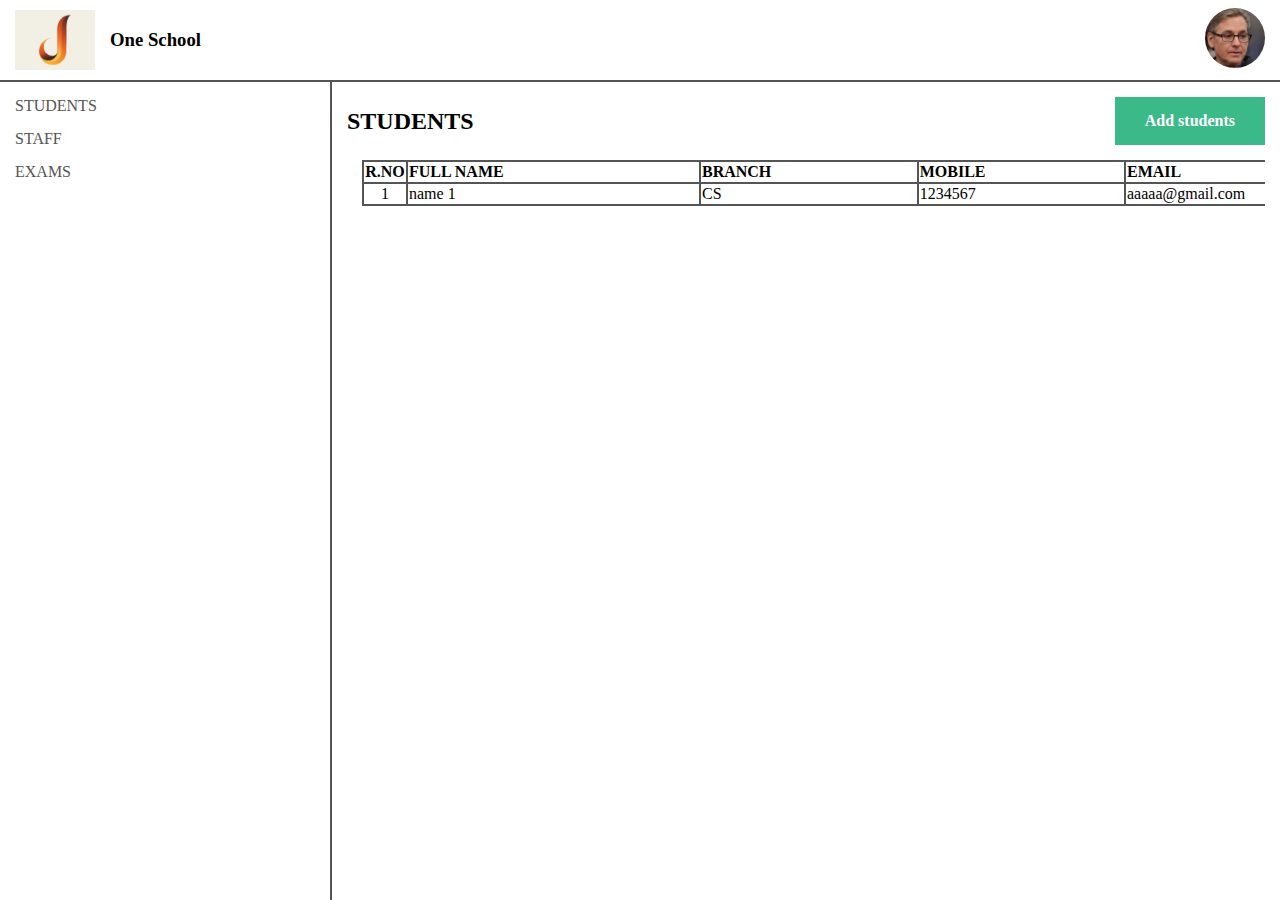
==== task5/index.html @ bd8435ea "task 5 complited" ====
<!DOCTYPE html>
<html lang="en">

<head>
    <meta charset="UTF-8">
    <meta http-equiv="x-compatible" content="IE=edge" />
    <meta name="viewport" content="width=device-width, initial-scale=1.0">
    <title>Document</title>
    <link rel="stylesheet" href="style.css">
</head>

<body>
    <div class="navbar">
        <div class="logo-container">
            <img src="image/logo.png" alt="logo" />
            <h3>One School</h2>
        </div>
        <div class="profile-container">
            <img src="image/task3.jpg" alt="profile pic">

        </div>
    </div>
    <div class="container">
        <div class="sidebar">
            <nav>
                <a href="#">students</a>
                <a href="#">staff</a>
                <a href="#">exams</a>
            </nav>
        </div>
        <div class="content">
            <div class="heading">
                <h2>students</h2>
                <a href="#" class="link-btn">Add students</a>
            </div>
            <div class="table-container">
                <table>
                    <tr>
                        <th>R.No</th>
                        <th>full name</th>
                        <th>branch</th>
                        <th>mobile</th>
                        <th>email</th>
                    </tr>
                    <tr>
                        <td>1</td>
                        <td>name 1</td>
                        <td>CS</td>
                        <td>1234567</td>
                        <td>aaaaa@gmail.com</td>
                    </tr>
                </table>
            </div>
        </div>
    </div>
</body>

</html>
---- task5/style.css ----
body {
    margin: 0 auto;
}

.navbar {
    height: 80px;
    border-bottom: 2px solid #555;
    display: flex;
    align-items: center;
    justify-content: space-between;
}

.logo-container,
.profile-container {
    width: auto;
}

.navbar img {
    height: 60px;
}

.logo-container h3 {
    display: inline-block;
}

.logo-container {
    display: flex;
    align-items: center;
}

.logo-container img {
    padding: 0 15px 0 15px;
}

.profile-container {
    padding: 15px;
}

.profile-container img {
    border-radius: 50%;
    width: 60px;
}

.container {
    width: calc(100vw);
    height: calc(100vh - 82px);
    overflow: hidden;
}

.sidebar {
    width: 300px;
    border-right: 2px solid #555;
    height: 100%;
    padding: 15px;
}

.sidebar nav {
    display: flex;
    flex-direction: column;
}

.content,
.sidebar {
    float: left;
}

nav a {
    padding-bottom: 15px;
    color: #555;
    text-decoration: none;
    text-transform: uppercase;
}

.content {
    height: 100%;
    width: calc(100% - 362px);
    padding: 15px;
}

.heading {
    display: flex;
    align-items: center;
    justify-content: space-between;
}

.heading h2 {
    display: inline-block;
    margin: 0;
    text-transform: uppercase;
}

.link-btn {
    background-color: #3cb989;
    color: #fff;
    font-weight: bold;
    /* font bold*/
    padding: 15px 30px;
    text-decoration: none;
}

.table-container {
    overflow: auto;
}

table {
    width: 100%;
    margin: 15px;
    border-collapse: collapse;
}

table,
th,
td {
    border: 2px solid #555;
}

th {
    text-transform: uppercase;
    text-align: left;
}

th:first-child,
td:first-child {
    text-align: center;
    width: 40px;
}

th:last-child,
td:last-child {
    width: 150px;
}
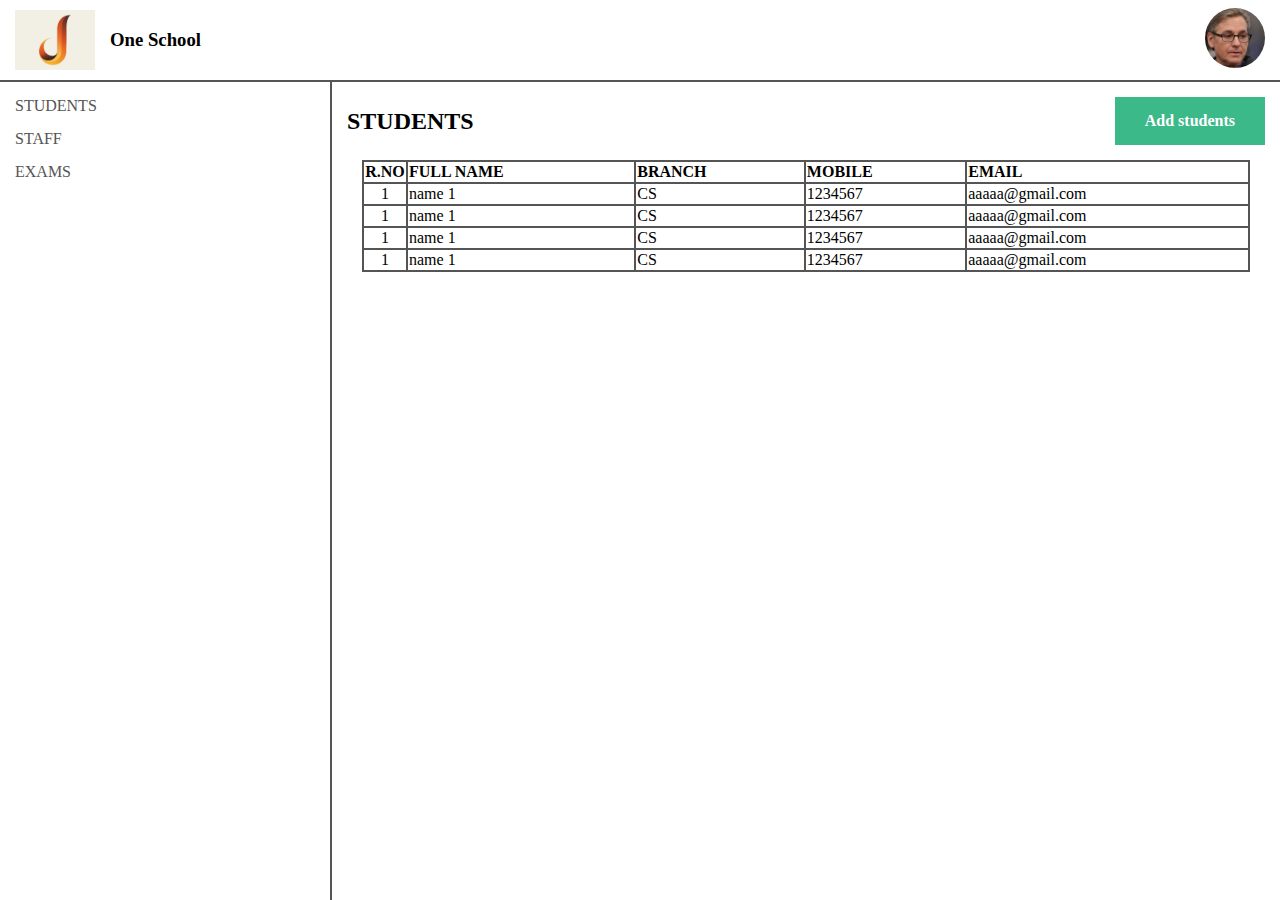
==== commit 5ce3cb6c: "task5 updated" ====
--- a/task5/index.html
+++ b/task5/index.html
@@ -49,6 +49,27 @@
                         <td>1234567</td>
                         <td>aaaaa@gmail.com</td>
                     </tr>
+                    <tr>
+                        <td>1</td>
+                        <td>name 1</td>
+                        <td>CS</td>
+                        <td>1234567</td>
+                        <td>aaaaa@gmail.com</td>
+                    </tr>
+                    <tr>
+                        <td>1</td>
+                        <td>name 1</td>
+                        <td>CS</td>
+                        <td>1234567</td>
+                        <td>aaaaa@gmail.com</td>
+                    </tr>
+                    <tr>
+                        <td>1</td>
+                        <td>name 1</td>
+                        <td>CS</td>
+                        <td>1234567</td>
+                        <td>aaaaa@gmail.com</td>
+                    </tr>
                 </table>
             </div>
         </div>
--- a/task5/style.css
+++ b/task5/style.css
@@ -103,7 +103,7 @@
 }
 
 table {
-    width: 100%;
+    width: calc(100% - 30px);
     margin: 15px;
     border-collapse: collapse;
 }
@@ -123,9 +123,4 @@
 td:first-child {
     text-align: center;
     width: 40px;
-}
-
-th:last-child,
-td:last-child {
-    width: 150px;
 }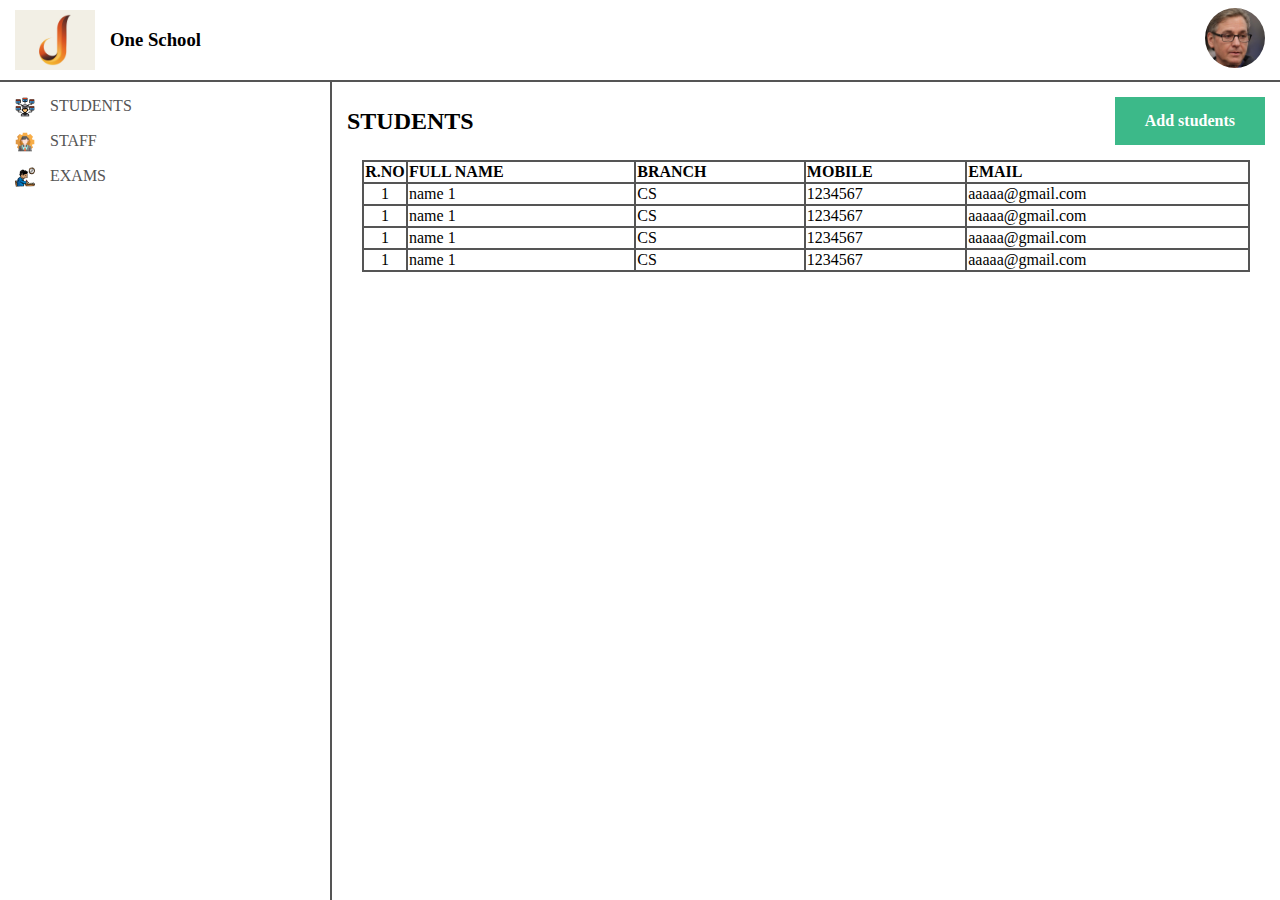
==== commit 99f7a640: "task 5 updated with icons and meidea view" ====
--- a/task5/index.html
+++ b/task5/index.html
@@ -7,6 +7,13 @@
     <meta name="viewport" content="width=device-width, initial-scale=1.0">
     <title>Document</title>
     <link rel="stylesheet" href="style.css">
+    <link rel="apple-touch-icon" sizes="180x180" href="image/apple-touch-icon.png">
+    <link rel="icon" type="image/png" sizes="32x32" href="image/favicon-32x32.png">
+    <link rel="icon" type="image/png" sizes="16x16" href="image/favicon-16x16.png">
+    <link rel="manifest" href="image/mstile-150x150.png">
+    <link rel="mask-icon" href="image/safari-pinned-tab.svg">
+    <meta name="msapplication-TileColor" content="#da532c">
+    <meta name="theme-color" content="#ffffff">
 </head>
 
 <body>
@@ -23,9 +30,15 @@
     <div class="container">
         <div class="sidebar">
             <nav>
-                <a href="#">students</a>
-                <a href="#">staff</a>
-                <a href="#">exams</a>
+                <a href="#" class="flex">
+                    <img src="image/student.png" alt="">
+                    students
+                </a>
+                <a href="#" class="flex">
+                    <img src="image/staff.png" alt="staff">staff</a>
+                <a href="#" class="flex">
+                    <img src="image/exam.png" alt="exam">
+                    exams</a>
             </nav>
         </div>
         <div class="content">
--- a/task5/style.css
+++ b/task5/style.css
@@ -123,4 +123,26 @@
 td:first-child {
     text-align: center;
     width: 40px;
+}
+
+nav img {
+    width: 20px;
+    height: 20px;
+    margin-right: 15px;
+}
+
+.flex {
+    display: flex;
+    align-content: center;
+}
+
+@media only screen and (max-width :767px) {
+    .sidebar {
+        display: none;
+    }
+
+    .content {
+        width: calc(100% - 30px);
+        overflow-y: auto;
+    }
 }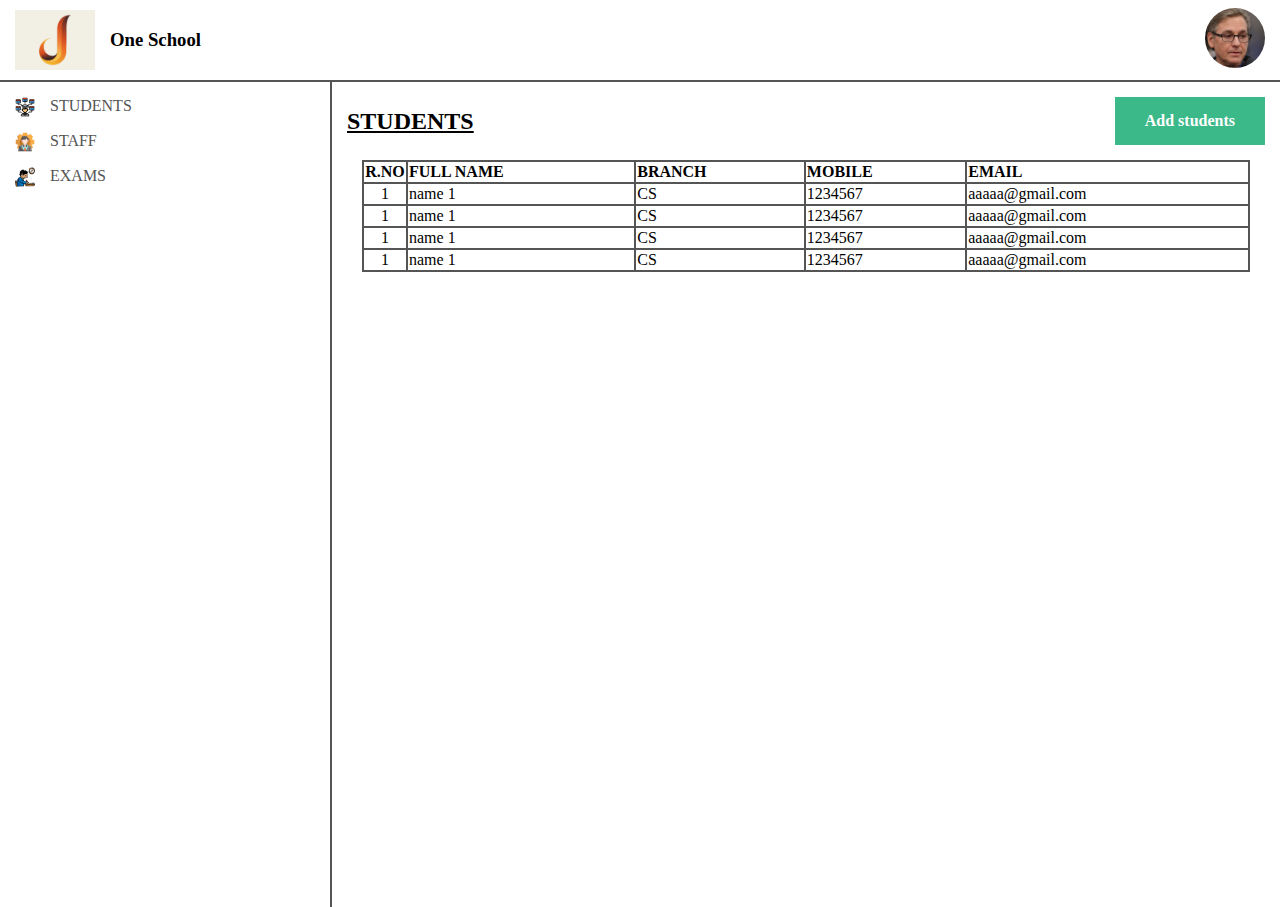
==== commit f01b0704: "addission file updated" ====
--- a/task5/index.html
+++ b/task5/index.html
@@ -44,7 +44,7 @@
         <div class="content">
             <div class="heading">
                 <h2>students</h2>
-                <a href="#" class="link-btn">Add students</a>
+                <a href="admission.html" class="link-btn">Add students</a>
             </div>
             <div class="table-container">
                 <table>
--- a/task5/style.css
+++ b/task5/style.css
@@ -43,8 +43,9 @@
 
 .container {
     width: calc(100vw);
-    height: calc(100vh - 82px);
+    height: calc(100vh - 75px);
     overflow: hidden;
+    /* display: flex; */
 }
 
 .sidebar {
@@ -135,7 +136,83 @@
     display: flex;
     align-content: center;
 }
-
+.form-container{
+    margin-top: 15px;
+}
+.form-container label{
+    display: block;
+    margin-bottom: 10px;
+}
+input, input:focus, input:active, input:focus-visible, select, textarea{
+    border: 2px soild #ccc;
+    outline: none;
+    padding: 5px;
+    height: 25px;
+    color: #555;
+    width: 80%;
+}
+input:active, input:focus, input:focus-visible, textarea{
+    border-color: #a259ff;
+}
+.row-container{
+    margin: 15px;
+    height: 100%;
+    overflow:hidden;
+}
+.input-container{
+    width: 50%;
+    float: left;
+}
+.heading h2{
+    text-decoration: underline;
+}
+select{
+    border: 2px soild #ccc;
+    outline: none;
+    height: 25px;
+    width: 82%;
+    color: #555;
+}
+.wrapper{
+    display: flex !important;
+    align-items: center;
+    margin: 0;
+    width: 15%;
+    float: left;
+    height: 35%;
+    color: #555;
+}
+.wrapper input{
+    width: auto;
+}
+.check-wrapper{
+    width: auto !important;
+    margin-right: 15px;
+}
+.chinput-container{
+    width: 100%;
+}
+input[type='submit'],input[type='reset']{
+    width: auto;
+    border: none;
+    padding: 5px 15px;
+    color: white;
+    cursor:pointer
+}
+input[type='submit']{
+    background-color: #3cb989;
+}
+input[type='reset']{
+    background-color: #ff7262;
+}
+.right
+{
+    text-align: right;
+    padding-right: 10%;
+}
+.red-text{
+    color: red;
+}
 @media only screen and (max-width :767px) {
     .sidebar {
         display: none;
